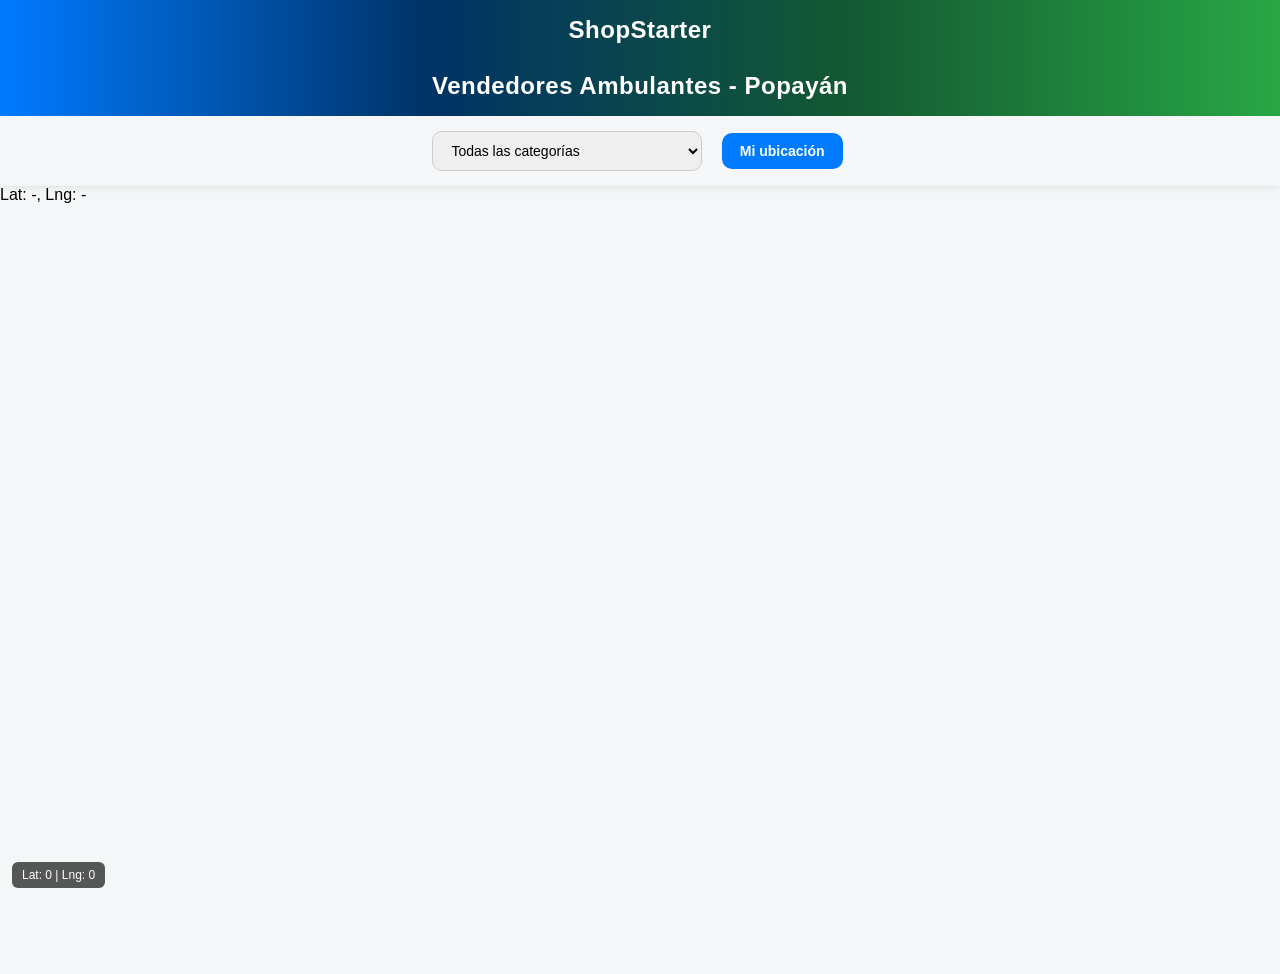
==== cliente/mapa.html @ dcc5c2b9 "subiendo archivos mapas" ====
<!DOCTYPE html>
<html lang="es">
<head>
    <meta charset="UTF-8">
    <title>Vendedores Ambulantes - Popayán</title>

    
    <link rel="stylesheet" href="https://unpkg.com/leaflet/dist/leaflet.css"/>
    <link rel="stylesheet" href="https://unpkg.com/leaflet-routing-machine/dist/leaflet-routing-machine.css"/>

    <link rel="stylesheet" href="style.css">
</head>

<body>

<header>
    ShopStarter
    <br>
    <br>
    Vendedores Ambulantes - Popayán
</header>


<div class="top-controls">

    
    <select id="buscadorCategoria">
        <option value="todos"> Todas las categorías</option>
        <option value="comida"> Comida rápida</option>
        <option value="fruta"> Frutas</option>
        <option value="bebida"> Bebidas</option>
        <option value="dulces"> Dulces</option>
    </select>

    
    <button class="btn btn-ubicacion" onclick="mostrarUbicacion()">
         Mi ubicación
    </button>

</div>

<div id="panelVendedor">
    <h3 id="nombreVendedor"></h3>
    <p id="infoVendedor"></p>
    <img id="imgProducto" src="" alt="Producto del vendedor">

    <button id="btnRecorrido" class="btn btn-iniciar" onclick="iniciarRecorrido()">
       Iniciar recorrido
    </button>
</div>

<div id="coordsBox">Lat: 0 | Lng: 0</div>
<div id="coordDisplay">Lat: -, Lng: -</div>
<div id="map"></div>

<script src="https://unpkg.com/leaflet/dist/leaflet.js"></script>
<script src="https://unpkg.com/leaflet-routing-machine/dist/leaflet-routing-machine.js"></script>


<script src="mapa.js"></script>

</body>
</html>
---- cliente/style.css ----
html, body {
    height: 100%;
    margin: 0;
    font-family: Arial, Helvetica, sans-serif;
    background: #f4f6f7;
}


header {
    background: linear-gradient(90deg, #007bff, #003366, #145a32, #28a745);
    color: white;
    text-align: center;
    padding: 16px;
    font-size: 24px;
    font-weight: bold;
    letter-spacing: 0.5px;
}

.top-controls {
    text-align: center;
    padding: 12px;
    background: #f4f6f7;
    box-shadow: 0 2px 6px rgba(0,0,0,0.08);
}


#buscadorCategoria {
    padding: 10px 14px;
    width: 270px;
    border-radius: 10px;
    border: 1px solid #ccc;
    font-size: 14px;
    margin-right: 10px;
    outline: none;
    transition: all 0.25s ease;
}

#buscadorCategoria:focus {
    border-color: #007bff;
    box-shadow: 0 0 6px rgba(0,123,255,0.3);
}


.btn {
    padding: 10px 18px;
    margin: 5px;
    border: none;
    border-radius: 10px;
    font-weight: bold;
    cursor: pointer;
    color: white;
    transition: all 0.25s ease;
    font-size: 14px;
}


.btn-ubicacion {
    background: #007bff;
}

.btn-ubicacion:hover {
    background: #0056b3;
    transform: translateY(-1px);
}


.btn-iniciar {
    background: #28a745;
}

.btn-iniciar:hover {
    background: #1e7e34;
    transform: translateY(-1px);
}


#map {
    width: 100%;
    height: calc(100vh - 130px);
}


#panelVendedor {
    position: absolute;
    top: 140px;
    left: 50%;
    transform: translateX(-50%);
    background: white;
    padding: 16px;
    border-radius: 14px;
    box-shadow: 0 6px 22px rgba(0,0,0,0.25);
    width: 320px;
    z-index: 1000;
    display: none;
    animation: aparecer 0.25s ease;
}


@keyframes aparecer {
    from {
        opacity: 0;
        transform: translateX(-50%) translateY(-10px);
    }
    to {
        opacity: 1;
        transform: translateX(-50%) translateY(0);
    }
}


#panelVendedor h3 {
    margin: 0 0 6px 0;
    color: #2c3e50;
}


#panelVendedor p {
    margin: 4px 0;
    font-size: 14px;
    color: #555;
}


#panelVendedor img {
    width: 100%;
    border-radius: 10px;
    margin-top: 8px;
    object-fit: cover;
    height: 150px;
}


#btnRecorrido {
    width: 100%;
    margin-top: 12px;
    background: #ff9800;
}

#btnRecorrido:hover {
    background: #e68900;
}


#coordsBox {
    position: absolute;
    bottom: 12px;
    left: 12px;
    background: rgba(0,0,0,0.65);
    color: white;
    padding: 6px 10px;
    border-radius: 6px;
    font-size: 12px;
    z-index: 900;
}


@media (max-width: 600px) {
    #buscadorCategoria {
        width: 90%;
        margin-bottom: 8px;
    }

    .top-controls {
        padding: 10px 6px;
    }

    #panelVendedor {
        width: 90%;
        top: 150px;
    }

    #map {
        height: calc(100vh - 160px);
    }
}
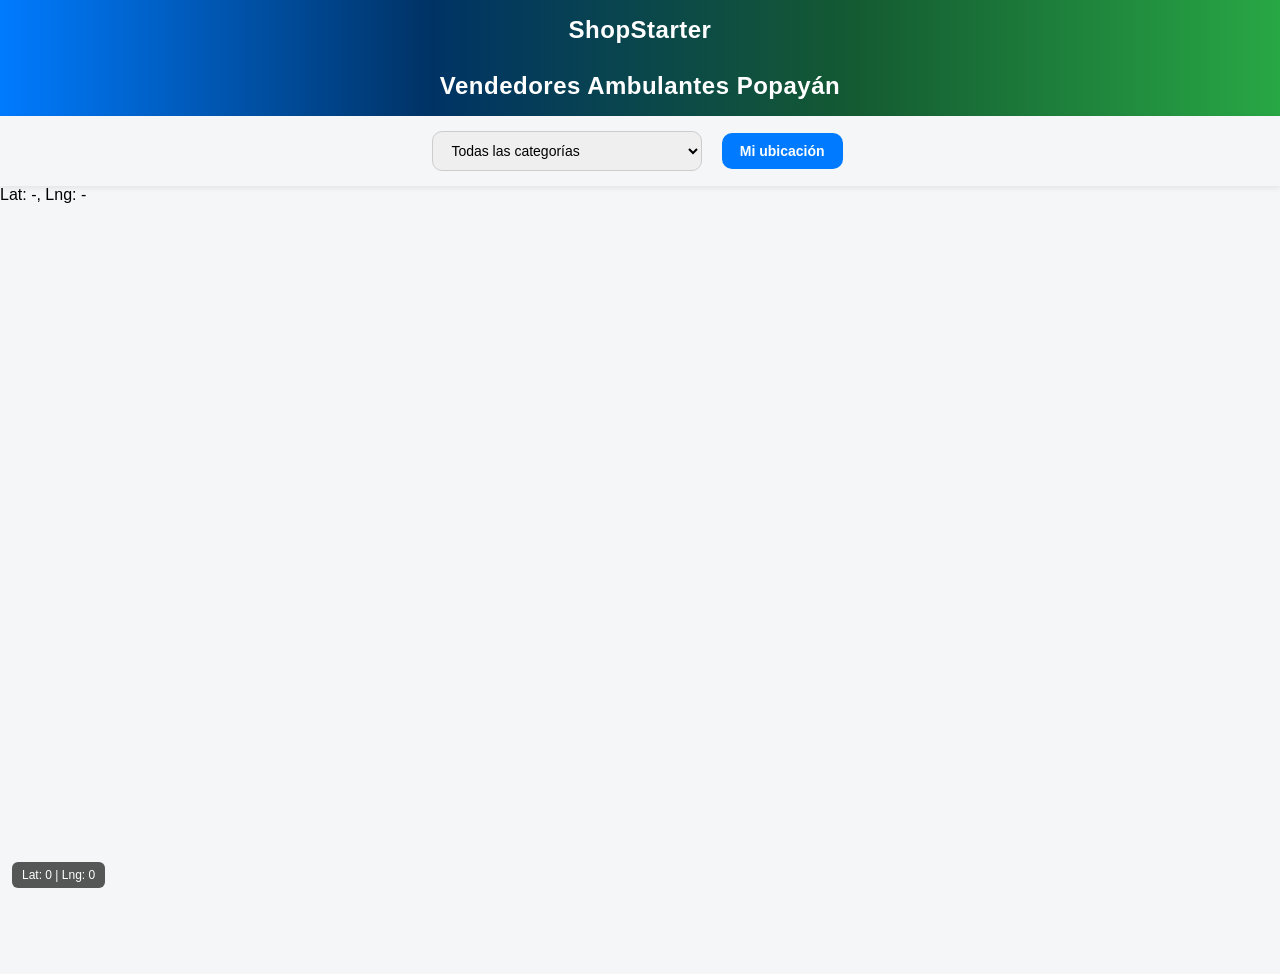
==== commit 8e635325: "arreglos" ====
--- a/cliente/mapa.html
+++ b/cliente/mapa.html
@@ -2,7 +2,7 @@
 <html lang="es">
 <head>
     <meta charset="UTF-8">
-    <title>Vendedores Ambulantes - Popayán</title>
+    <title>Vendedores Ambulantes Popayán</title>
 
     
     <link rel="stylesheet" href="https://unpkg.com/leaflet/dist/leaflet.css"/>
@@ -17,7 +17,7 @@
     ShopStarter
     <br>
     <br>
-    Vendedores Ambulantes - Popayán
+    Vendedores Ambulantes Popayán
 </header>
 
 
